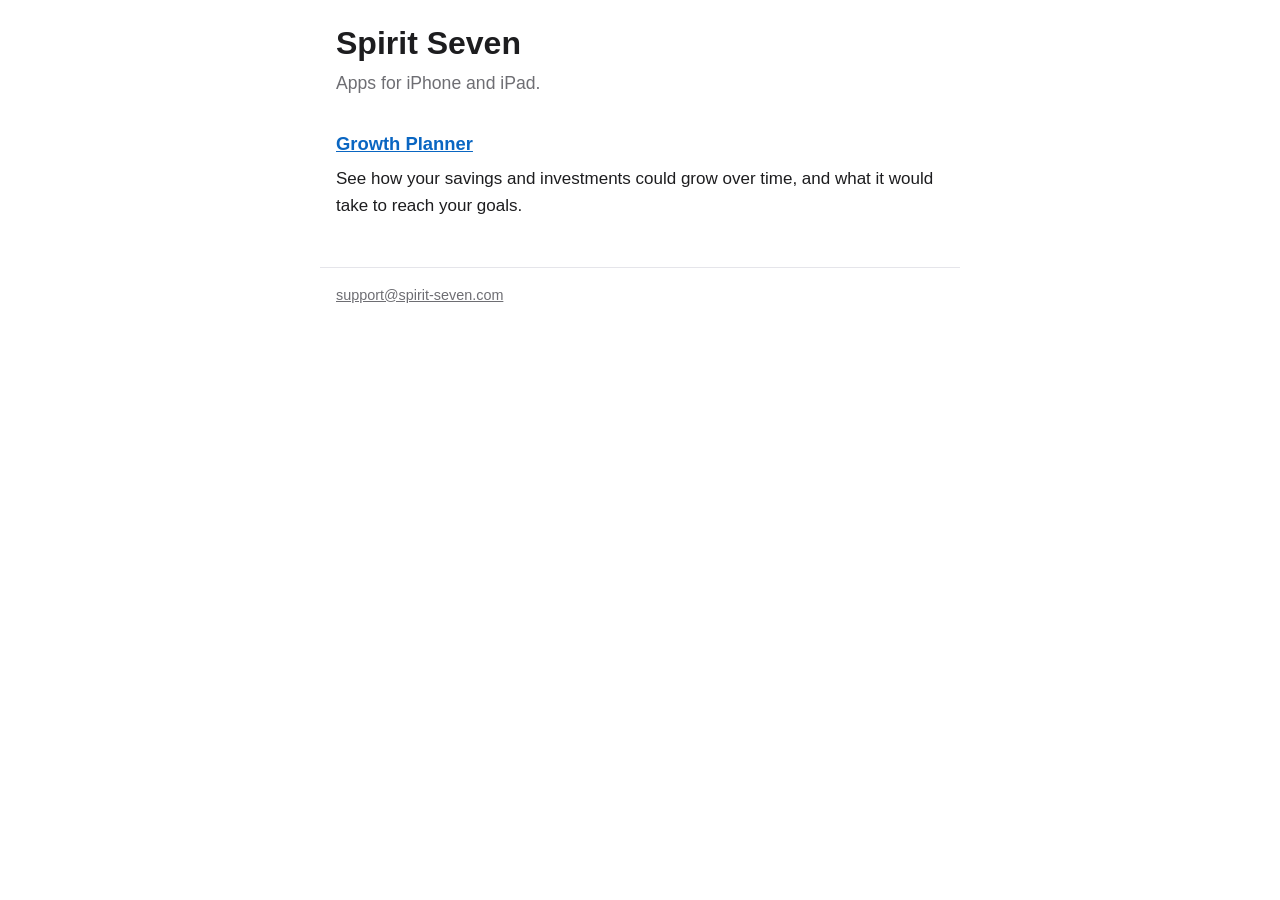
==== index.html @ 6620056a "Add the Spirit Seven site with Growth Planner support and privacy pages" ====
<!doctype html>
<html lang="en-GB">
<head>
  <meta charset="utf-8">
  <meta name="viewport" content="width=device-width, initial-scale=1">
  <title>Spirit Seven</title>
  <link rel="stylesheet" href="/style.css">
</head>
<body>
  <main>
    <h1>Spirit Seven</h1>
    <p class="lede">Apps for iPhone and iPad.</p>

    <h2><a href="/growth-planner/">Growth Planner</a></h2>
    <p>See how your savings and investments could grow over time, and what it would take to reach your goals.</p>
  </main>
  <footer>
    <a href="mailto:support@spirit-seven.com">support@spirit-seven.com</a>
  </footer>
</body>
</html>
---- style.css ----
:root {
  --bg: #ffffff;
  --text: #1d1d1f;
  --muted: #6e6e73;
  --rule: #e5e5ea;
  --link: #0a66c2;
  --card: #f5f5f7;
  color-scheme: light dark;
}
@media (prefers-color-scheme: dark) {
  :root {
    --bg: #000000;
    --text: #f5f5f7;
    --muted: #a1a1a6;
    --rule: #2c2c2e;
    --link: #4da3ff;
    --card: #1c1c1e;
  }
}
* { box-sizing: border-box; }
body {
  margin: 0;
  background: var(--bg);
  color: var(--text);
  font: 17px/1.55 -apple-system, BlinkMacSystemFont, "Segoe UI", Roboto, Helvetica, Arial, sans-serif;
  -webkit-text-size-adjust: 100%;
}
main, header, footer { max-width: 40rem; margin: 0 auto; padding: 0 16px; }
header { padding-top: 2rem; }
header a { color: var(--muted); text-decoration: none; font-size: 0.9rem; }
h1 { font-size: 2rem; line-height: 1.2; margin: 1.5rem 0 0.5rem; }
h2 { font-size: 1.15rem; margin: 2rem 0 0.25rem; }
p, li { margin: 0.5rem 0; }
.lede { color: var(--muted); font-size: 1.1rem; margin-top: 0; }
.updated { color: var(--muted); font-size: 0.9rem; }
a { color: var(--link); }
.card { background: var(--card); border-radius: 12px; padding: 1rem 1.25rem; margin: 1.5rem 0; }
.card p { margin: 0.25rem 0; }
footer { margin-top: 3rem; padding-top: 1rem; padding-bottom: 2rem; border-top: 1px solid var(--rule); color: var(--muted); font-size: 0.9rem; }
footer a { color: var(--muted); margin-right: 1rem; }
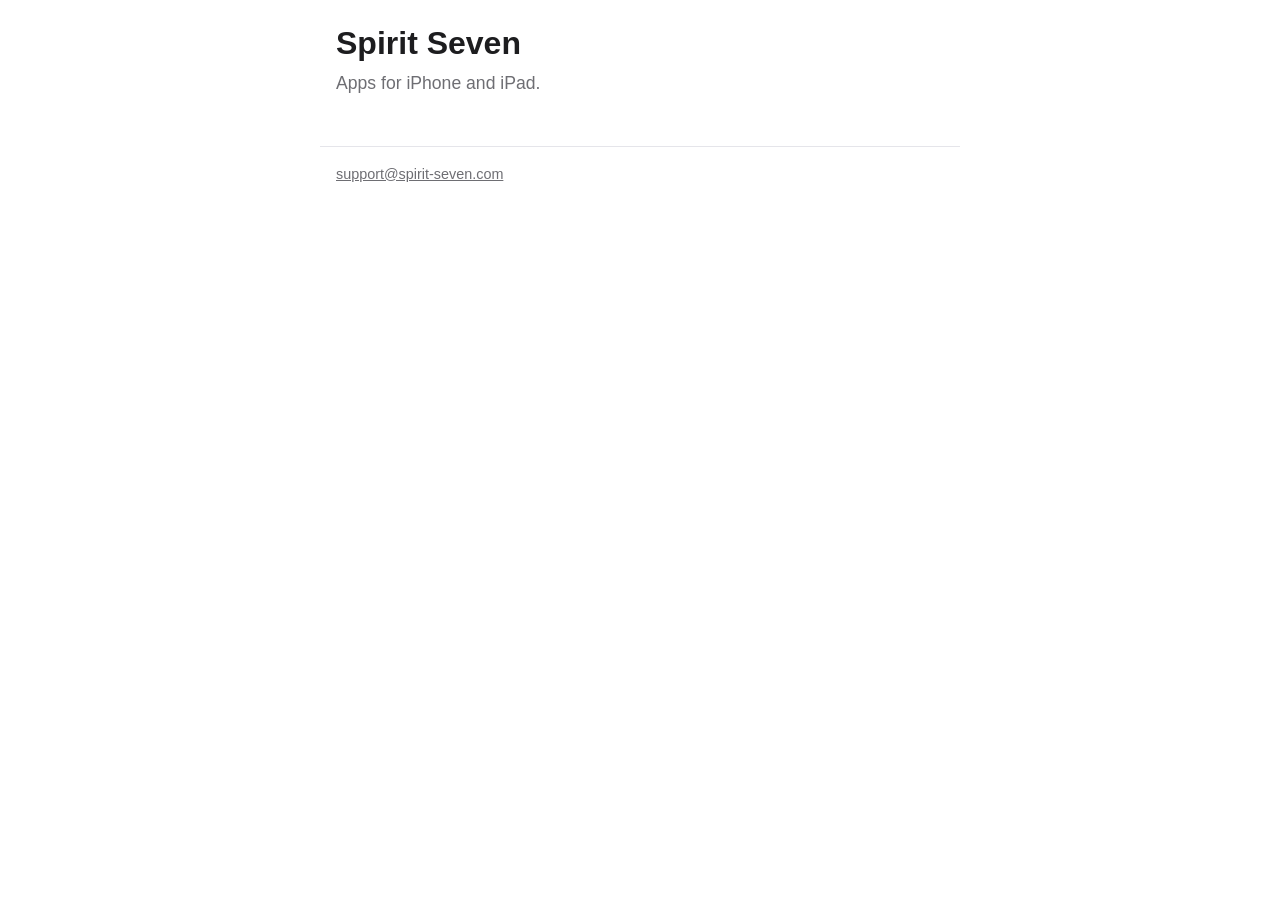
==== commit 39ae503f: "Move Growth Planner to growthplannerapp.com Remove the Growth Planner pages, the home page entry and" ====
--- a/index.html
+++ b/index.html
@@ -10,9 +10,6 @@
   <main>
     <h1>Spirit Seven</h1>
     <p class="lede">Apps for iPhone and iPad.</p>
-
-    <h2><a href="/growth-planner/">Growth Planner</a></h2>
-    <p>See how your savings and investments could grow over time, and what it would take to reach your goals.</p>
   </main>
   <footer>
     <a href="mailto:support@spirit-seven.com">support@spirit-seven.com</a>
--- a/style.css
+++ b/style.css
@@ -38,3 +38,5 @@
 .card p { margin: 0.25rem 0; }
 footer { margin-top: 3rem; padding-top: 1rem; padding-bottom: 2rem; border-top: 1px solid var(--rule); color: var(--muted); font-size: 0.9rem; }
 footer a { color: var(--muted); margin-right: 1rem; }
+
+[hidden] { display: none !important; }
